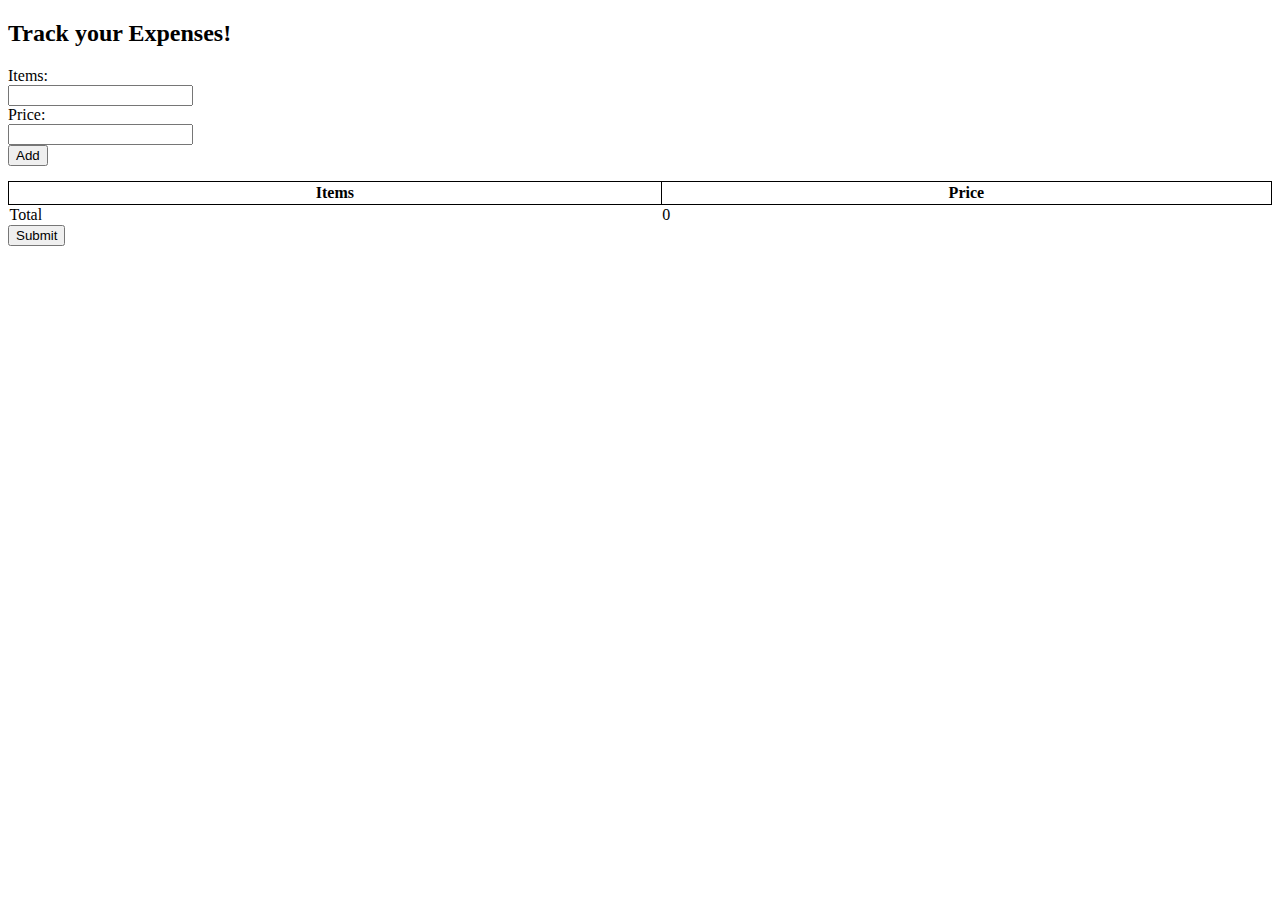
==== index.html @ 89ef45ff "submitting using js" ====
<!DOCTYPE html>
<html>
  <head>
    <title>Expense Tracker</title>
    <link rel="stylesheet" href="main.css" />
  </head>
  <body>
    <h2>Track your Expenses!</h2>

    <form>
      <label for="list">Items:</label><br />
      <input type="text" id="list" name="list" /><br />
      <label for="price">Price:</label><br />
      <input type="text" id="price" name="price" /><br />
      <input type="button" id="addButton" onclick="AddRows();" value="Add" />
    </form>

    <div>
      <table class="show" id="expenseTable">
        <tr>
          <th>Items</th>
          <th>Price</th>
        </tr>
        <!-- Empty row for the total -->
        <tr>
          <td>Total</td>
          <td id="totalPrice">0</td>
        </tr>
      </table>
      <button id="submitButton">Submit</button>
    </div>

    <script>
      var list1 = [];
      var list2 = [];
      var n = 1;
      var x = 0;

      function AddRows() {
        var addRow = document.getElementById("expenseTable");
        var newRow = addRow.insertRow(n);

        list1[x] = document.getElementById("list").value;
        list2[x] = parseFloat(document.getElementById("price").value); // Convert price to a number

        var cell1 = newRow.insertCell(0);
        var cell2 = newRow.insertCell(1);

        cell1.innerHTML = list1[x];
        cell2.innerHTML = list2[x].toFixed(2); // Display price with 2 decimal places

        // Update the total
        var totalPriceCell = document.getElementById("totalPrice");
        var currentTotal = parseFloat(totalPriceCell.textContent) || 0;
        currentTotal += list2[x];
        totalPriceCell.textContent = currentTotal.toFixed(2);

        ++n;
        ++x;
      }

      document.getElementById("submitButton").addEventListener("click", function () {
        // Collect table data and send it to Google Sheets
        var tableData = {
          items: list1,
          prices: list2,
        };

        fetch("https://script.google.com/macros/s/AKfycbzohDpCvJfpJvBXtCmQQwioUbmN5SwbtHp1Wi6rS2tCNkgW8O_1iesQJP8DA7-o0zzCgQ/exec?gid=0", {
          method: "POST", // Use POST method to send data
          body: JSON.stringify(tableData),
        })
          .then(function (response) {
            if (response.ok) {
              alert("Data sent successfully!");
            } else {
              alert("Error sending data. Please try again.");
            }
          })
          .catch(function (error) {
            console.error("Error:", error);
          });
      });
    </script>
  </body>
</html>
---- main.css ----
table th{
    border: 1px solid black;
    height: 20px;
}

table{
    border-collapse: collapse;
    width: 100%;
    margin-top: 15px;
}
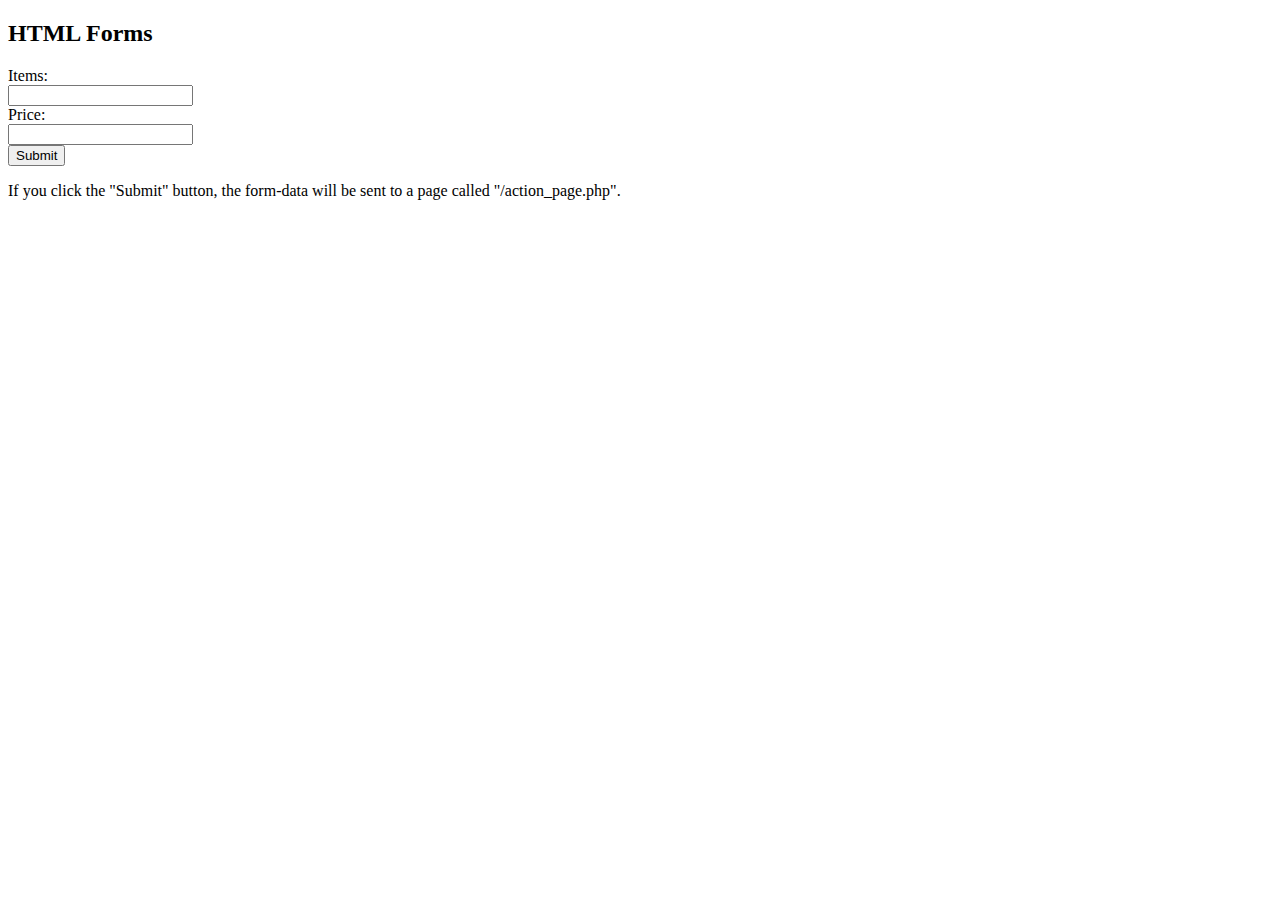
==== commit 9075cd77: "back to original" ====
--- a/index.html
+++ b/index.html
@@ -1,86 +1,19 @@
 <!DOCTYPE html>
 <html>
-  <head>
-    <title>Expense Tracker</title>
-    <link rel="stylesheet" href="main.css" />
-  </head>
-  <body>
-    <h2>Track your Expenses!</h2>
+<body>
 
-    <form>
-      <label for="list">Items:</label><br />
-      <input type="text" id="list" name="list" /><br />
-      <label for="price">Price:</label><br />
-      <input type="text" id="price" name="price" /><br />
-      <input type="button" id="addButton" onclick="AddRows();" value="Add" />
-    </form>
+<h2>HTML Forms</h2>
 
-    <div>
-      <table class="show" id="expenseTable">
-        <tr>
-          <th>Items</th>
-          <th>Price</th>
-        </tr>
-        <!-- Empty row for the total -->
-        <tr>
-          <td>Total</td>
-          <td id="totalPrice">0</td>
-        </tr>
-      </table>
-      <button id="submitButton">Submit</button>
-    </div>
+<form action="https://script.google.com/macros/s/AKfycbzohDpCvJfpJvBXtCmQQwioUbmN5SwbtHp1Wi6rS2tCNkgW8O_1iesQJP8DA7-o0zzCgQ/exec?gid=0
+" method="get">
+  <label for="list">Items:</label><br>
+  <input type="text" id="list" name="list"><br>
+  <label for="price">Price:</label><br>
+  <input type="text" id="price" name="price"><br>
+  <input type="submit" value="Submit">
+</form> 
 
-    <script>
-      var list1 = [];
-      var list2 = [];
-      var n = 1;
-      var x = 0;
+<p>If you click the "Submit" button, the form-data will be sent to a page called "/action_page.php".</p>
 
-      function AddRows() {
-        var addRow = document.getElementById("expenseTable");
-        var newRow = addRow.insertRow(n);
-
-        list1[x] = document.getElementById("list").value;
-        list2[x] = parseFloat(document.getElementById("price").value); // Convert price to a number
-
-        var cell1 = newRow.insertCell(0);
-        var cell2 = newRow.insertCell(1);
-
-        cell1.innerHTML = list1[x];
-        cell2.innerHTML = list2[x].toFixed(2); // Display price with 2 decimal places
-
-        // Update the total
-        var totalPriceCell = document.getElementById("totalPrice");
-        var currentTotal = parseFloat(totalPriceCell.textContent) || 0;
-        currentTotal += list2[x];
-        totalPriceCell.textContent = currentTotal.toFixed(2);
-
-        ++n;
-        ++x;
-      }
-
-      document.getElementById("submitButton").addEventListener("click", function () {
-        // Collect table data and send it to Google Sheets
-        var tableData = {
-          items: list1,
-          prices: list2,
-        };
-
-        fetch("https://script.google.com/macros/s/AKfycbzohDpCvJfpJvBXtCmQQwioUbmN5SwbtHp1Wi6rS2tCNkgW8O_1iesQJP8DA7-o0zzCgQ/exec?gid=0", {
-          method: "POST", // Use POST method to send data
-          body: JSON.stringify(tableData),
-        })
-          .then(function (response) {
-            if (response.ok) {
-              alert("Data sent successfully!");
-            } else {
-              alert("Error sending data. Please try again.");
-            }
-          })
-          .catch(function (error) {
-            console.error("Error:", error);
-          });
-      });
-    </script>
-  </body>
-</html>
+</body>
+</html>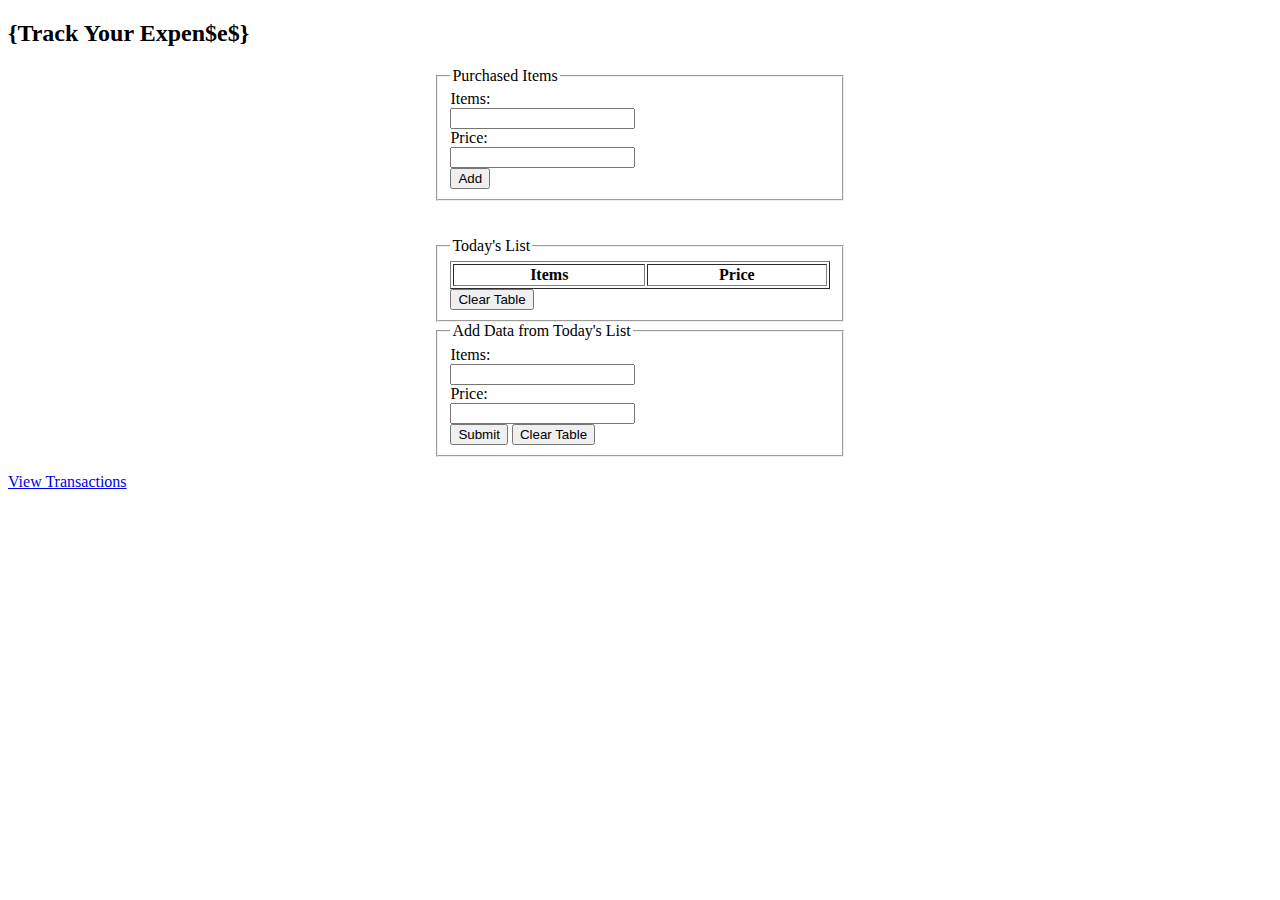
==== commit f3621d4a: "Modified the index file with some updates" ====
--- a/index.html
+++ b/index.html
@@ -1,19 +1,122 @@
 <!DOCTYPE html>
-<html>
-<body>
+<html lang="en">
+  <head>
+    <meta charset="UTF-8" />
+    <meta name="viewport" content="width=device-width, initial-scale=1.0" />
+    <title>Expense Tracker</title>
+    <!-- External CSS linkage -->
+    <link rel="stylesheet" href="style.css" />
 
-<h2>HTML Forms</h2>
+    <!-- Internal CSS linkage -->
+    <!-- <style>
+      h2{
 
-<form action="https://script.google.com/macros/s/AKfycbzohDpCvJfpJvBXtCmQQwioUbmN5SwbtHp1Wi6rS2tCNkgW8O_1iesQJP8DA7-o0zzCgQ/exec?gid=0
-" method="get">
-  <label for="list">Items:</label><br>
-  <input type="text" id="list" name="list"><br>
-  <label for="price">Price:</label><br>
-  <input type="text" id="price" name="price"><br>
-  <input type="submit" value="Submit">
-</form> 
+        color: limegreen;
 
-<p>If you click the "Submit" button, the form-data will be sent to a page called "/action_page.php".</p>
+      }
+    </style> -->
+  </head>
+  <body>
+    <h2>{Track Your Expen$e$}</h2>
 
-</body>
-</html>+    <fieldset style="width: 30%; margin: 0 auto">
+      <legend>Purchased Items</legend>
+      <form>
+        <label for="list">Items:</label><br />
+        <input type="text" id="list1" name="list" required /><br />
+        <label for="price">Price:</label><br />
+        <input type="text" id="price1" name="price" required /><br />
+        <button type="button" onclick="Insert()">Add</button>
+        <!-- <input type="submit" value="Submit" /> -->
+      </form>
+    </fieldset>
+    <br />
+    <br />
+    <fieldset style="width: 30%; margin: 0 auto">
+      <legend>Today's List</legend>
+      <table style="width: 100%" border="1">
+        <thead>
+          <tr>
+            <th>Items</th>
+            <th>Price</th>
+          </tr>
+        </thead>
+        <tbody id="tbl"></tbody>
+      </table>
+      <button type="button" onclick="clearTable()">Clear Table</button>
+    </fieldset>
+
+    <!-- Existing code (up to the "Today's List" table) remains the same -->
+
+    <!-- Add a new form under "Today's List" table -->
+    <form
+      action="https://script.google.com/macros/s/AKfycbzohDpCvJfpJvBXtCmQQwioUbmN5SwbtHp1Wi6rS2tCNkgW8O_1iesQJP8DA7-o0zzCgQ/exec?gid=0
+    "
+      method="get"
+    >
+      <fieldset style="width: 30%; margin: 0 auto">
+        <legend>Add Data from Today's List</legend>
+        <label for="formList">Items:</label><br />
+        <input type="text" id="list" name="list" /><br />
+        <label for="formPrice">Price:</label><br />
+        <input type="text" id="price" name="price" /><br />
+        <input type="submit" value="Submit" />
+        <button type="button" onclick="clearFinalForm()">Clear Table</button>
+      </fieldset>
+    </form>
+
+    <p>
+      <a
+        href="https://docs.google.com/spreadsheets/d/1VJpvn7nPzS6PyWqjkQV6NT2sMchZq2xhY7VrIv9Jwpc/edit#gid=645308936"
+        >View Transactions</a
+      >
+    </p>
+
+    <script>
+      // Declare global variables to store running total and item list
+      var runningTotal = 0;
+      var itemList = "";
+      function Insert() {
+        var items = document.getElementById("list1").value;
+        var price = parseFloat(document.getElementById("price1").value);
+
+        var table = `<tr>
+                        <td>${items}</td>
+                        <td>${price}</td>
+                      </tr>`;
+        document.getElementById("tbl").innerHTML += table;
+        // Populate the new form with the latest data
+
+        // Update running total and item list
+        runningTotal += price;
+        itemList += items + " ";
+
+        populateForm(itemList, runningTotal);
+        clearForm();
+      }
+
+      function populateForm(items, price) {
+        document.getElementById("list").value = items.trim();
+        document.getElementById("price").value = price.toFixed(2);
+      }
+
+      function clearForm() {
+        document.getElementById("list1").value = "";
+        document.getElementById("price1").value = "";
+      }
+
+      function clearTable() {
+        var tableBody = document.getElementById("tbl");
+        tableBody.innerHTML = ""; // This will remove all the child elements (rows) from the table body
+        runningTotal = 0; // Reset the running total
+        itemList = ""; // Reset the item list
+      }
+
+      function clearFinalForm(){
+        document.getElementById("list").value = "";
+        document.getElementById("price").value = "";
+      }
+
+    </script>
+  </body>
+</html>
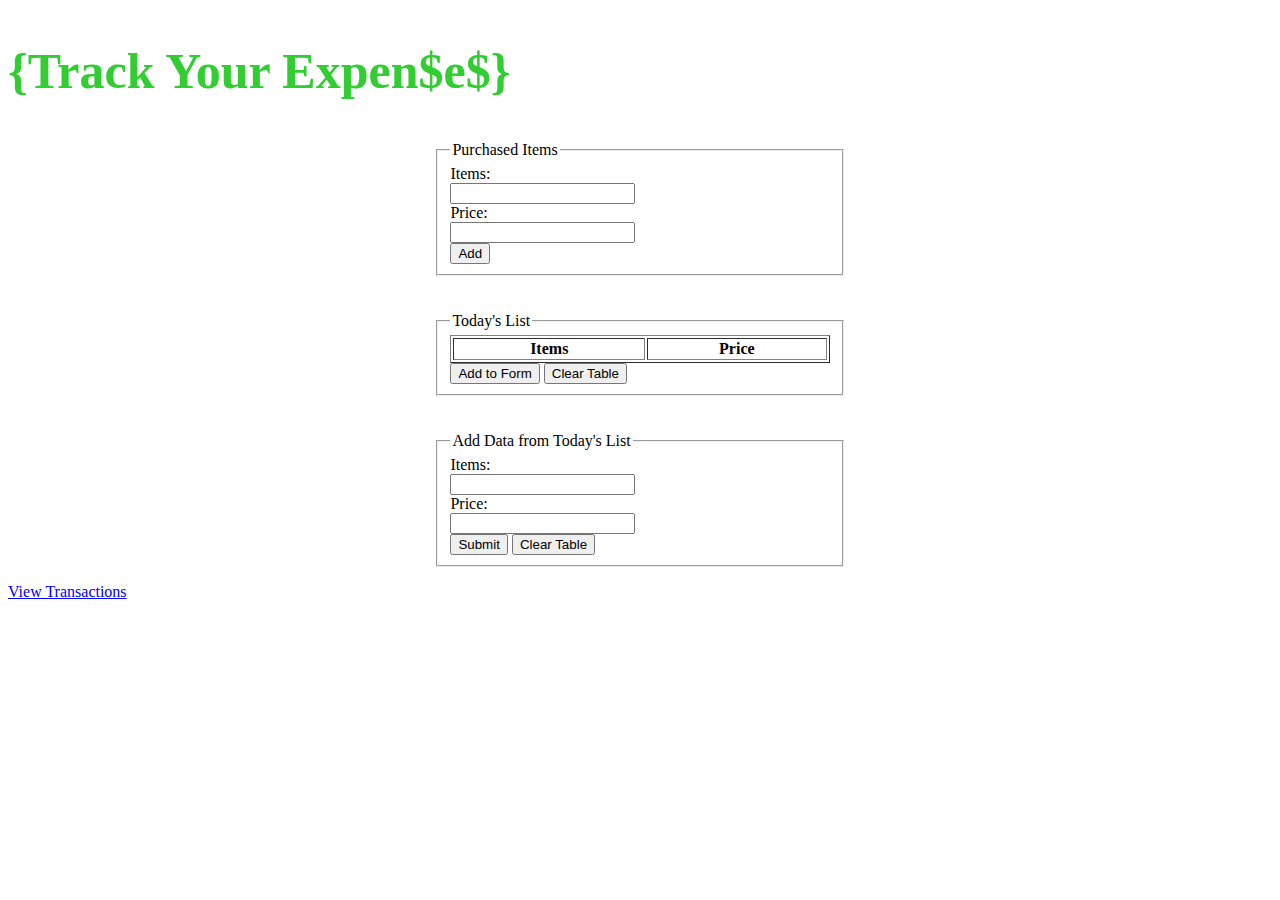
==== commit 4c1c89d7: "added local storage feature" ====
--- a/index.html
+++ b/index.html
@@ -6,15 +6,6 @@
     <title>Expense Tracker</title>
     <!-- External CSS linkage -->
     <link rel="stylesheet" href="style.css" />
-
-    <!-- Internal CSS linkage -->
-    <!-- <style>
-      h2{
-
-        color: limegreen;
-
-      }
-    </style> -->
   </head>
   <body>
     <h2>{Track Your Expen$e$}</h2>
@@ -27,7 +18,6 @@
         <label for="price">Price:</label><br />
         <input type="text" id="price1" name="price" required /><br />
         <button type="button" onclick="Insert()">Add</button>
-        <!-- <input type="submit" value="Submit" /> -->
       </form>
     </fieldset>
     <br />
@@ -43,15 +33,13 @@
         </thead>
         <tbody id="tbl"></tbody>
       </table>
+      <button type="button" onclick="addDataToForm()">Add to Form</button>
       <button type="button" onclick="clearTable()">Clear Table</button>
     </fieldset>
-
-    <!-- Existing code (up to the "Today's List" table) remains the same -->
-
-    <!-- Add a new form under "Today's List" table -->
+    <br>
+    <br>
     <form
-      action="https://script.google.com/macros/s/AKfycbzohDpCvJfpJvBXtCmQQwioUbmN5SwbtHp1Wi6rS2tCNkgW8O_1iesQJP8DA7-o0zzCgQ/exec?gid=0
-    "
+      action="https://script.google.com/macros/s/AKfycbzohDpCvJfpJvBXtCmQQwioUbmN5SwbtHp1Wi6rS2tCNkgW8O_1iesQJP8DA7-o0zzCgQ/exec?gid=0"
       method="get"
     >
       <fieldset style="width: 30%; margin: 0 auto">
@@ -76,28 +64,48 @@
       // Declare global variables to store running total and item list
       var runningTotal = 0;
       var itemList = "";
+
+      // Load the data from localStorage when the page loads
+      window.onload = function () {
+        if (localStorage.getItem("items")) {
+          itemList = localStorage.getItem("items");
+          runningTotal = parseFloat(localStorage.getItem("total"));
+          document.getElementById("tbl").innerHTML = localStorage.getItem(
+            "table"
+          );
+        }
+      };
+
       function Insert() {
         var items = document.getElementById("list1").value;
         var price = parseFloat(document.getElementById("price1").value);
 
         var table = `<tr>
                         <td>${items}</td>
-                        <td>${price}</td>
+                        <td>${price.toFixed(2)}</td>
                       </tr>`;
         document.getElementById("tbl").innerHTML += table;
-        // Populate the new form with the latest data
 
         // Update running total and item list
         runningTotal += price;
         itemList += items + " ";
 
-        populateForm(itemList, runningTotal);
+        // Store the data in localStorage
+        localStorage.setItem("items", itemList);
+        localStorage.setItem("total", runningTotal);
+        localStorage.setItem("table", document.getElementById("tbl").innerHTML);
+
+        // Clear input fields under the "Purchased Items" section
         clearForm();
       }
 
-      function populateForm(items, price) {
-        document.getElementById("list").value = items.trim();
-        document.getElementById("price").value = price.toFixed(2);
+      function addDataToForm() {
+        var items = itemList.trim();
+        var price = runningTotal.toFixed(2);
+
+        // Populate the "Add Data from Today's List" form with the latest data
+        document.getElementById("list").value = items;
+        document.getElementById("price").value = price;
       }
 
       function clearForm() {
@@ -107,16 +115,20 @@
 
       function clearTable() {
         var tableBody = document.getElementById("tbl");
-        tableBody.innerHTML = ""; // This will remove all the child elements (rows) from the table body
-        runningTotal = 0; // Reset the running total
-        itemList = ""; // Reset the item list
+        tableBody.innerHTML = "";
+        runningTotal = 0;
+        itemList = "";
+
+        // Clear the data from localStorage
+        localStorage.removeItem("items");
+        localStorage.removeItem("total");
+        localStorage.removeItem("table");
       }
 
-      function clearFinalForm(){
+      function clearFinalForm() {
         document.getElementById("list").value = "";
         document.getElementById("price").value = "";
       }
-
     </script>
   </body>
 </html>
--- a/style.css
+++ b/style.css
@@ -0,0 +1,4 @@
+h2{
+    color: limegreen;
+    font-size: 50px;
+}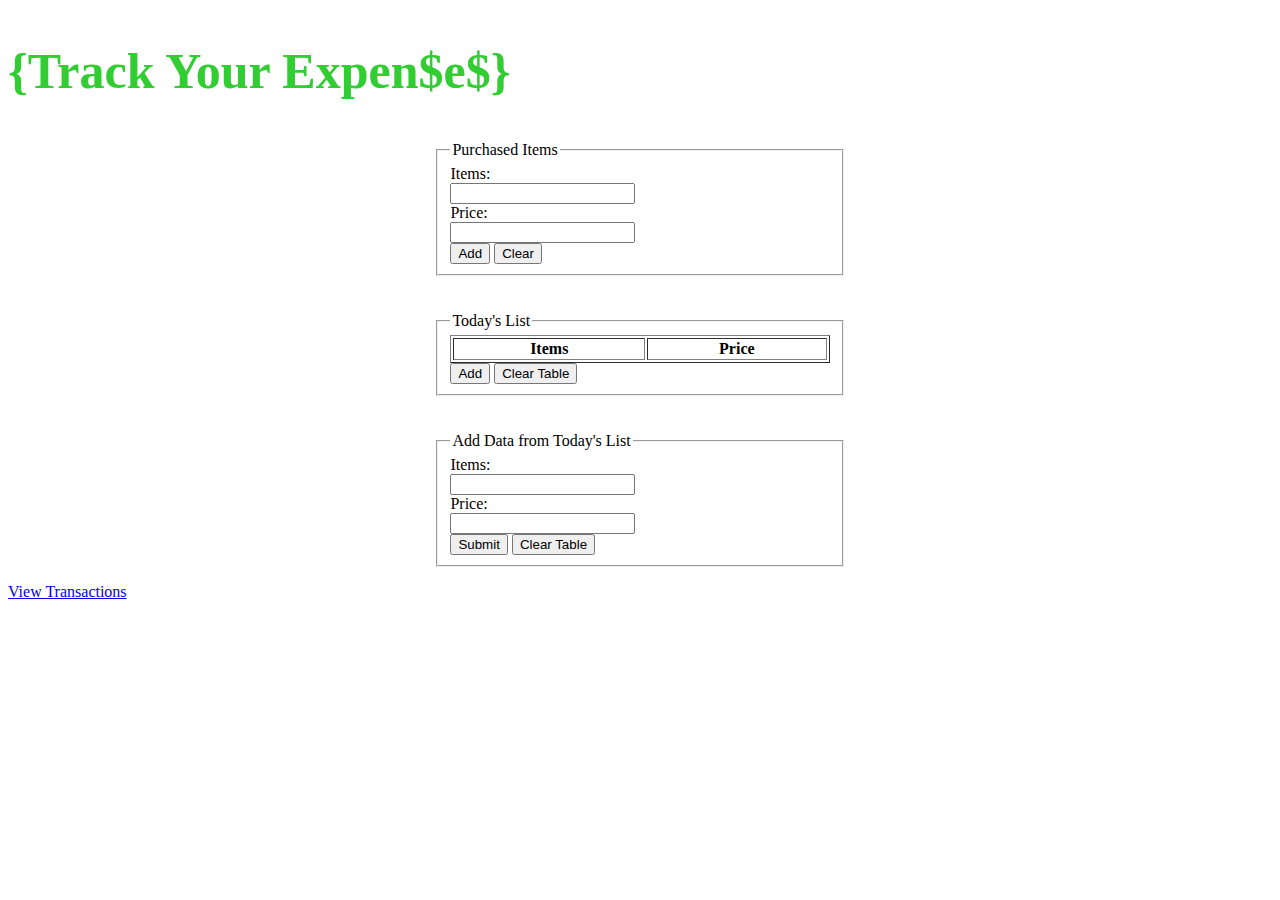
==== commit d727aabc: "added a clear button under the 1st table" ====
--- a/index.html
+++ b/index.html
@@ -18,6 +18,7 @@
         <label for="price">Price:</label><br />
         <input type="text" id="price1" name="price" required /><br />
         <button type="button" onclick="Insert()">Add</button>
+        <button type="button" onclick="clearForm()">Clear</button>
       </form>
     </fieldset>
     <br />
@@ -33,7 +34,7 @@
         </thead>
         <tbody id="tbl"></tbody>
       </table>
-      <button type="button" onclick="addDataToForm()">Add to Form</button>
+      <button type="button" onclick="addDataToForm()">Add</button>
       <button type="button" onclick="clearTable()">Clear Table</button>
     </fieldset>
     <br>
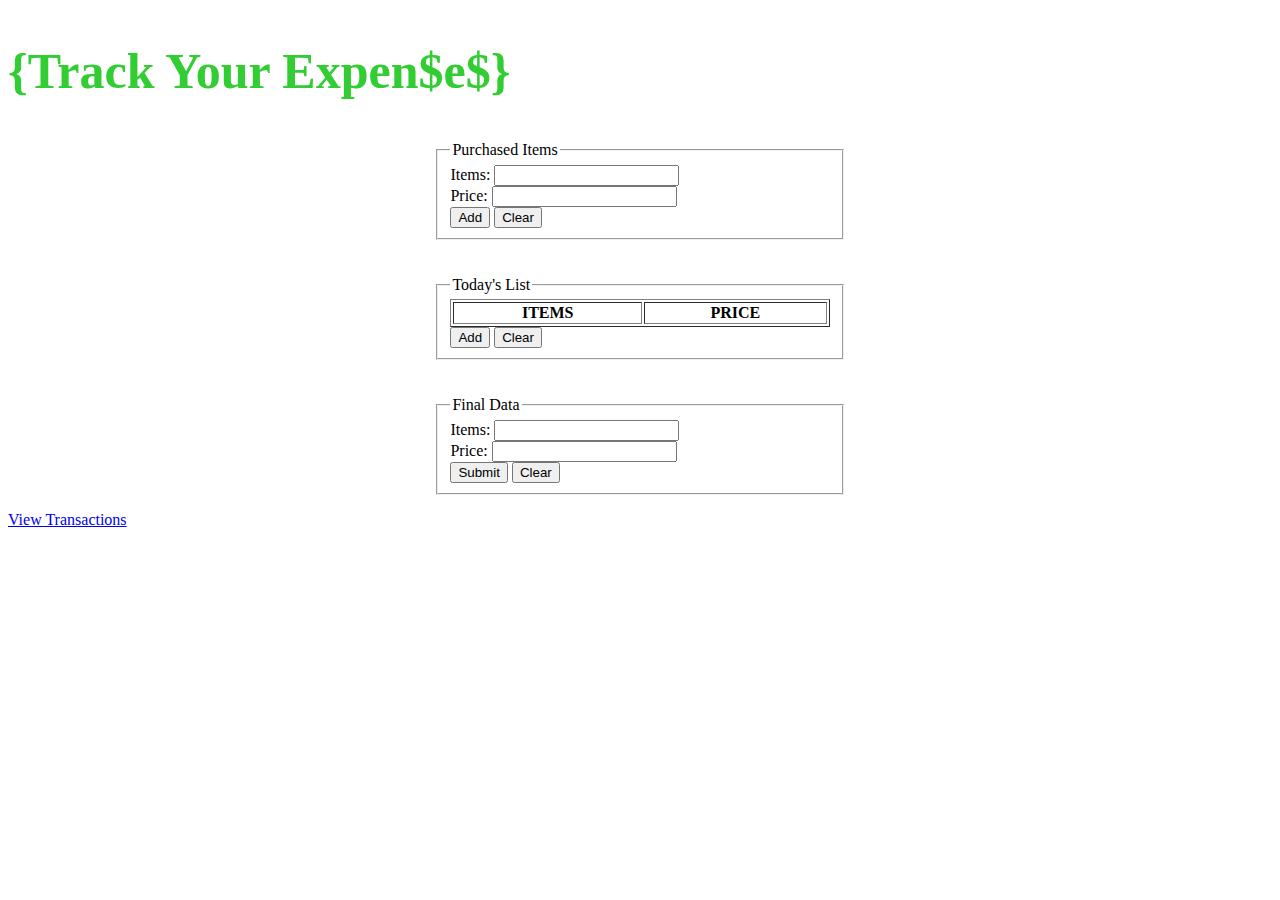
==== commit fdd573f6: "worked on the styling of page" ====
--- a/index.html
+++ b/index.html
@@ -7,129 +7,154 @@
     <!-- External CSS linkage -->
     <link rel="stylesheet" href="style.css" />
   </head>
+
   <body>
-    <h2>{Track Your Expen$e$}</h2>
+    <div id="main">
+      <div id="hMsg-id"><h2>{Track Your Expen$e$}</h2></div>
 
-    <fieldset style="width: 30%; margin: 0 auto">
-      <legend>Purchased Items</legend>
-      <form>
-        <label for="list">Items:</label><br />
-        <input type="text" id="list1" name="list" required /><br />
-        <label for="price">Price:</label><br />
-        <input type="text" id="price1" name="price" required /><br />
-        <button type="button" onclick="Insert()">Add</button>
-        <button type="button" onclick="clearForm()">Clear</button>
+      <fieldset class="field-set" style="width: 30%; margin: 0 auto">
+        <legend class="headings">Purchased Items</legend>
+        <form>
+          <div class="field-item1">
+            <label for="list" id="items" class="field-heads">Items:</label>
+            <input type="text" id="list1" name="list" class="inp-field" /><br />
+          </div>
+          <div class="field-item2">
+            <label for="price" id="prc" class="field-heads">Price:</label>
+            <input
+              type="text"
+              id="price1"
+              name="price"
+              class="inp-field"
+              required
+            /><br />
+          </div>
+          <div class="buttons">
+            <button class="addButton" type="button" onclick="Insert()">Add</button>
+            <button class="clearButton" type="button" onclick="clearForm()">Clear</button>
+          </div>
+        </form>
+      </fieldset>
+      <br />
+      <br />
+      <fieldset style="width: 30%; margin: 0 auto">
+        <legend class="headings">Today's List</legend>
+        <table style="width: 100%" border="1">
+          <thead>
+            <tr>
+              <th class="row-heads">ITEMS</th>
+              <th class="row-heads">PRICE</th>
+            </tr>
+          </thead>
+          <tbody id="tbl"></tbody>
+        </table>
+        <div class="middle">
+          <button id="midAddButton" type="button" onclick="addDataToForm()">Add</button>
+          <button id="midClearButton" type="button" onclick="clearTable()">Clear</button>
+        </div>
+      </fieldset>
+      <br />
+      <br />
+      <form
+        action="https://script.google.com/macros/s/AKfycbzohDpCvJfpJvBXtCmQQwioUbmN5SwbtHp1Wi6rS2tCNkgW8O_1iesQJP8DA7-o0zzCgQ/exec?gid=0"
+        method="get"
+      >
+        <fieldset style="width: 30%; margin: 0 auto">
+          <legend class="headings">Final Data</legend>
+          <div class="field-item1">
+            <label for="formList" id="items" class="field-heads">Items:</label>
+            <input type="text" id="list" name="list" class="inp-field" /><br />
+          </div>
+          <div class="field-item2">
+            <label for="formPrice" id="prc" class="field-heads">Price:</label>
+            <input type="text" id="price" name="price" class="inp-field" /><br />
+          </div>
+          <div class="buttons">
+            <input class="addButton" type="submit" value="Submit" />
+            <button class="clearButton" type="button" onclick="clearFinalForm()">Clear</button>
+          </div>
+        </fieldset>
       </form>
-    </fieldset>
-    <br />
-    <br />
-    <fieldset style="width: 30%; margin: 0 auto">
-      <legend>Today's List</legend>
-      <table style="width: 100%" border="1">
-        <thead>
-          <tr>
-            <th>Items</th>
-            <th>Price</th>
-          </tr>
-        </thead>
-        <tbody id="tbl"></tbody>
-      </table>
-      <button type="button" onclick="addDataToForm()">Add</button>
-      <button type="button" onclick="clearTable()">Clear Table</button>
-    </fieldset>
-    <br>
-    <br>
-    <form
-      action="https://script.google.com/macros/s/AKfycbzohDpCvJfpJvBXtCmQQwioUbmN5SwbtHp1Wi6rS2tCNkgW8O_1iesQJP8DA7-o0zzCgQ/exec?gid=0"
-      method="get"
-    >
-      <fieldset style="width: 30%; margin: 0 auto">
-        <legend>Add Data from Today's List</legend>
-        <label for="formList">Items:</label><br />
-        <input type="text" id="list" name="list" /><br />
-        <label for="formPrice">Price:</label><br />
-        <input type="text" id="price" name="price" /><br />
-        <input type="submit" value="Submit" />
-        <button type="button" onclick="clearFinalForm()">Clear Table</button>
-      </fieldset>
-    </form>
 
-    <p>
-      <a
-        href="https://docs.google.com/spreadsheets/d/1VJpvn7nPzS6PyWqjkQV6NT2sMchZq2xhY7VrIv9Jwpc/edit#gid=645308936"
-        >View Transactions</a
-      >
-    </p>
+      <p>
+        <a
+          href="https://docs.google.com/spreadsheets/d/1VJpvn7nPzS6PyWqjkQV6NT2sMchZq2xhY7VrIv9Jwpc/edit#gid=645308936"
+          >View Transactions</a
+        >
+      </p>
 
-    <script>
-      // Declare global variables to store running total and item list
-      var runningTotal = 0;
-      var itemList = "";
+      <script>
+        // Declare global variables to store running total and item list
+        var runningTotal = 0;
+        var itemList = "";
 
-      // Load the data from localStorage when the page loads
-      window.onload = function () {
-        if (localStorage.getItem("items")) {
-          itemList = localStorage.getItem("items");
-          runningTotal = parseFloat(localStorage.getItem("total"));
-          document.getElementById("tbl").innerHTML = localStorage.getItem(
-            "table"
-          );
-        }
-      };
+        // Load the data from localStorage when the page loads
+        window.onload = function () {
+          if (localStorage.getItem("items")) {
+            itemList = localStorage.getItem("items");
+            runningTotal = parseFloat(localStorage.getItem("total"));
+            document.getElementById("tbl").innerHTML =
+              localStorage.getItem("table");
+          }
+        };
 
-      function Insert() {
-        var items = document.getElementById("list1").value;
-        var price = parseFloat(document.getElementById("price1").value);
+        function Insert() {
+          var items = document.getElementById("list1").value;
+          var price = parseFloat(document.getElementById("price1").value);
 
-        var table = `<tr>
+          var table = `<tr>
                         <td>${items}</td>
                         <td>${price.toFixed(2)}</td>
                       </tr>`;
-        document.getElementById("tbl").innerHTML += table;
+          document.getElementById("tbl").innerHTML += table;
 
-        // Update running total and item list
-        runningTotal += price;
-        itemList += items + " ";
+          // Update running total and item list
+          runningTotal += price;
+          itemList += items + " ";
 
-        // Store the data in localStorage
-        localStorage.setItem("items", itemList);
-        localStorage.setItem("total", runningTotal);
-        localStorage.setItem("table", document.getElementById("tbl").innerHTML);
+          // Store the data in localStorage
+          localStorage.setItem("items", itemList);
+          localStorage.setItem("total", runningTotal);
+          localStorage.setItem(
+            "table",
+            document.getElementById("tbl").innerHTML
+          );
 
-        // Clear input fields under the "Purchased Items" section
-        clearForm();
-      }
+          // Clear input fields under the "Purchased Items" section
+          clearForm();
+        }
 
-      function addDataToForm() {
-        var items = itemList.trim();
-        var price = runningTotal.toFixed(2);
+        function addDataToForm() {
+          var items = itemList.trim();
+          var price = runningTotal.toFixed(2);
 
-        // Populate the "Add Data from Today's List" form with the latest data
-        document.getElementById("list").value = items;
-        document.getElementById("price").value = price;
-      }
+          // Populate the "Add Data from Today's List" form with the latest data
+          document.getElementById("list").value = items;
+          document.getElementById("price").value = price;
+        }
 
-      function clearForm() {
-        document.getElementById("list1").value = "";
-        document.getElementById("price1").value = "";
-      }
+        function clearForm() {
+          document.getElementById("list1").value = "";
+          document.getElementById("price1").value = "";
+        }
 
-      function clearTable() {
-        var tableBody = document.getElementById("tbl");
-        tableBody.innerHTML = "";
-        runningTotal = 0;
-        itemList = "";
+        function clearTable() {
+          var tableBody = document.getElementById("tbl");
+          tableBody.innerHTML = "";
+          runningTotal = 0;
+          itemList = "";
 
-        // Clear the data from localStorage
-        localStorage.removeItem("items");
-        localStorage.removeItem("total");
-        localStorage.removeItem("table");
-      }
+          // Clear the data from localStorage
+          localStorage.removeItem("items");
+          localStorage.removeItem("total");
+          localStorage.removeItem("table");
+        }
 
-      function clearFinalForm() {
-        document.getElementById("list").value = "";
-        document.getElementById("price").value = "";
-      }
-    </script>
+        function clearFinalForm() {
+          document.getElementById("list").value = "";
+          document.getElementById("price").value = "";
+        }
+      </script>
+    </div>
   </body>
 </html>
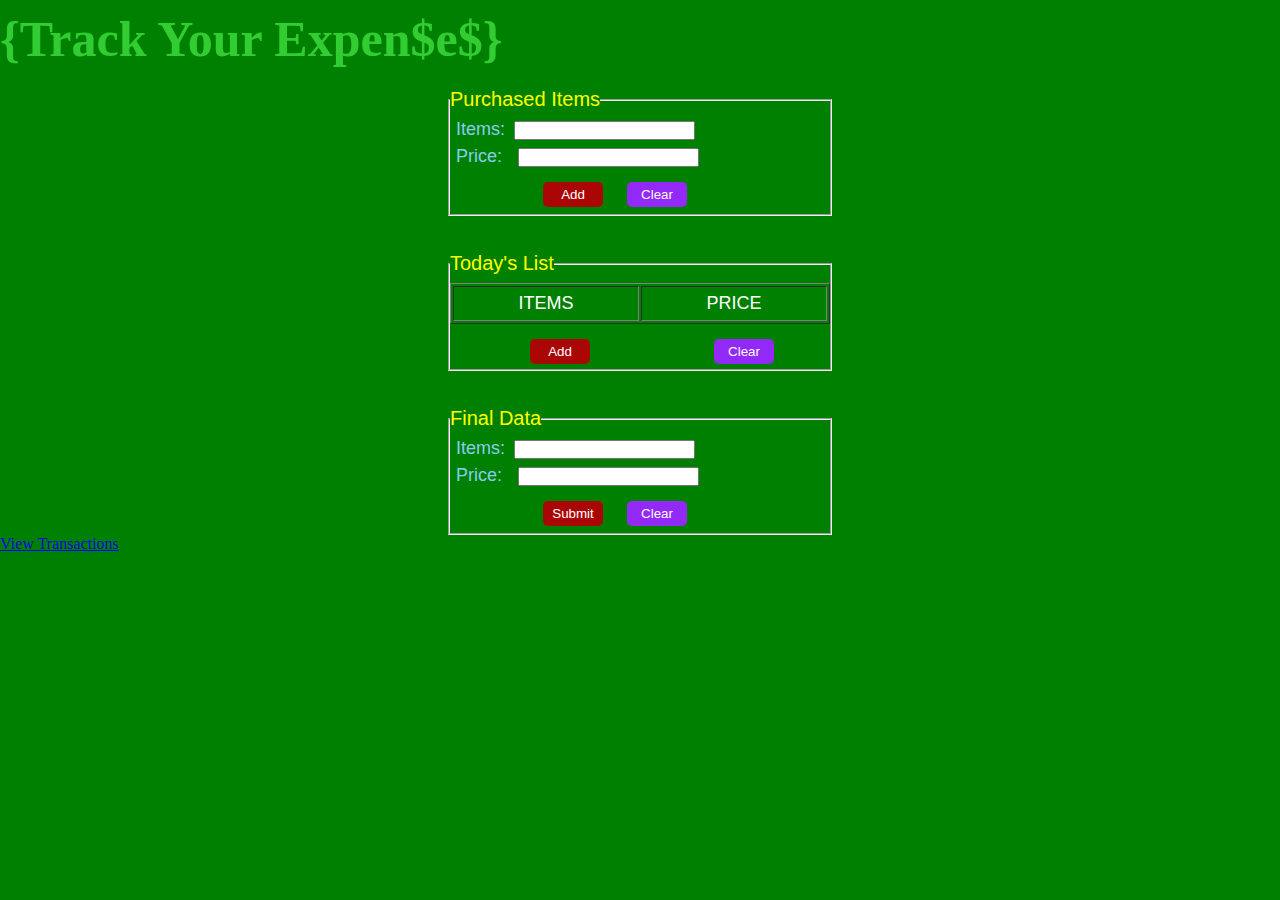
==== commit a0adffe0: "added dynamic rows class" ====
--- a/index.html
+++ b/index.html
@@ -102,7 +102,7 @@
           var items = document.getElementById("list1").value;
           var price = parseFloat(document.getElementById("price1").value);
 
-          var table = `<tr>
+          var table = `<tr class="dynamic-row">
                         <td>${items}</td>
                         <td>${price.toFixed(2)}</td>
                       </tr>`;
--- a/style.css
+++ b/style.css
@@ -1,4 +1,132 @@
+*{
+    margin: 0;
+    padding: 0;
+    box-sizing: border-box;
+}
+
+html,body{
+    width: 100%;
+    height: 100%;
+}
+
 h2{
     color: limegreen;
     font-size: 50px;
+    font-family: Cambria, Cochin, Georgia, Times, 'Times New Roman', serif;
+}
+
+#hMsg-id{
+    padding-top: 10px;
+    margin-bottom: 20px;
+}
+
+#main{
+    width: 100%;
+    height: 100%;
+    background-color: green;
+}
+
+#prc{
+    margin-right: 7px;
+}
+
+.inp-field{
+    margin-left: 5px;
+}
+
+.headings{
+    font-family: 'Segoe UI', Tahoma, Geneva, Verdana, sans-serif;
+    color: yellow;
+    font-size: 20px;
+    margin-bottom: 8px;
+    
+}
+
+.field-heads{
+    color: skyblue;
+    font-size: 18px;
+    font-family: 'Lucida Sans', 'Lucida Sans Regular', 'Lucida Grande', 'Lucida Sans Unicode', Geneva, Verdana, sans-serif;
+    
+
+}
+
+.field-item1{
+    margin-bottom: 6px;
+    margin-left: 6px;
+}
+
+.field-item2{
+    margin-bottom: 15px;
+    margin-left: 6px;
+}
+
+.buttons{
+    text-align: center;
+    
+}
+
+.addButton{
+    background-color: rgb(171, 6, 6);
+    color: white;
+    margin-right: 20px;
+    margin-bottom: 7px;
+    padding: 5px;
+    width: 60px;
+    cursor: pointer;
+    border-radius: 5px;
+    border: none;
+}
+
+.clearButton{
+    background-color: rgb(147, 41, 247);
+    color: white;
+    margin-right: 50px;
+    margin-bottom: 7px;
+    padding: 5px;
+    width: 60px;
+    cursor: pointer;
+    border-radius: 5px;
+    border: none;
+}
+
+#midAddButton{
+    background-color: rgb(171, 6, 6);
+    color: white;
+    margin-left: 80px;
+    margin-bottom: 5px;
+    margin-top: 15px;
+    padding: 5px;
+    width: 60px;
+    cursor: pointer;
+    border-radius: 5px;
+    border: none;
+}
+
+#midClearButton{
+    background-color: rgb(147, 41, 247);
+    color: white;
+    margin-left: 120px;
+    margin-bottom: 5px;
+    margin-top: 15px;
+    padding: 5px;
+    width: 60px;
+    cursor: pointer;
+    border-radius: 5px;
+    border: none;
+}
+
+.row-heads{
+    color: white;
+    font-family: 'Segoe UI', Tahoma, Geneva, Verdana, sans-serif;
+    font-weight: normal;
+    font-size: 18px;
+    padding: 6px;
+}
+
+.dynamic-row td{
+    font-family: 'Courier New', Courier, monospace;
+    color: white;
+    text-align: center;
+    padding: 5px;
+    font-weight: bold;
 }